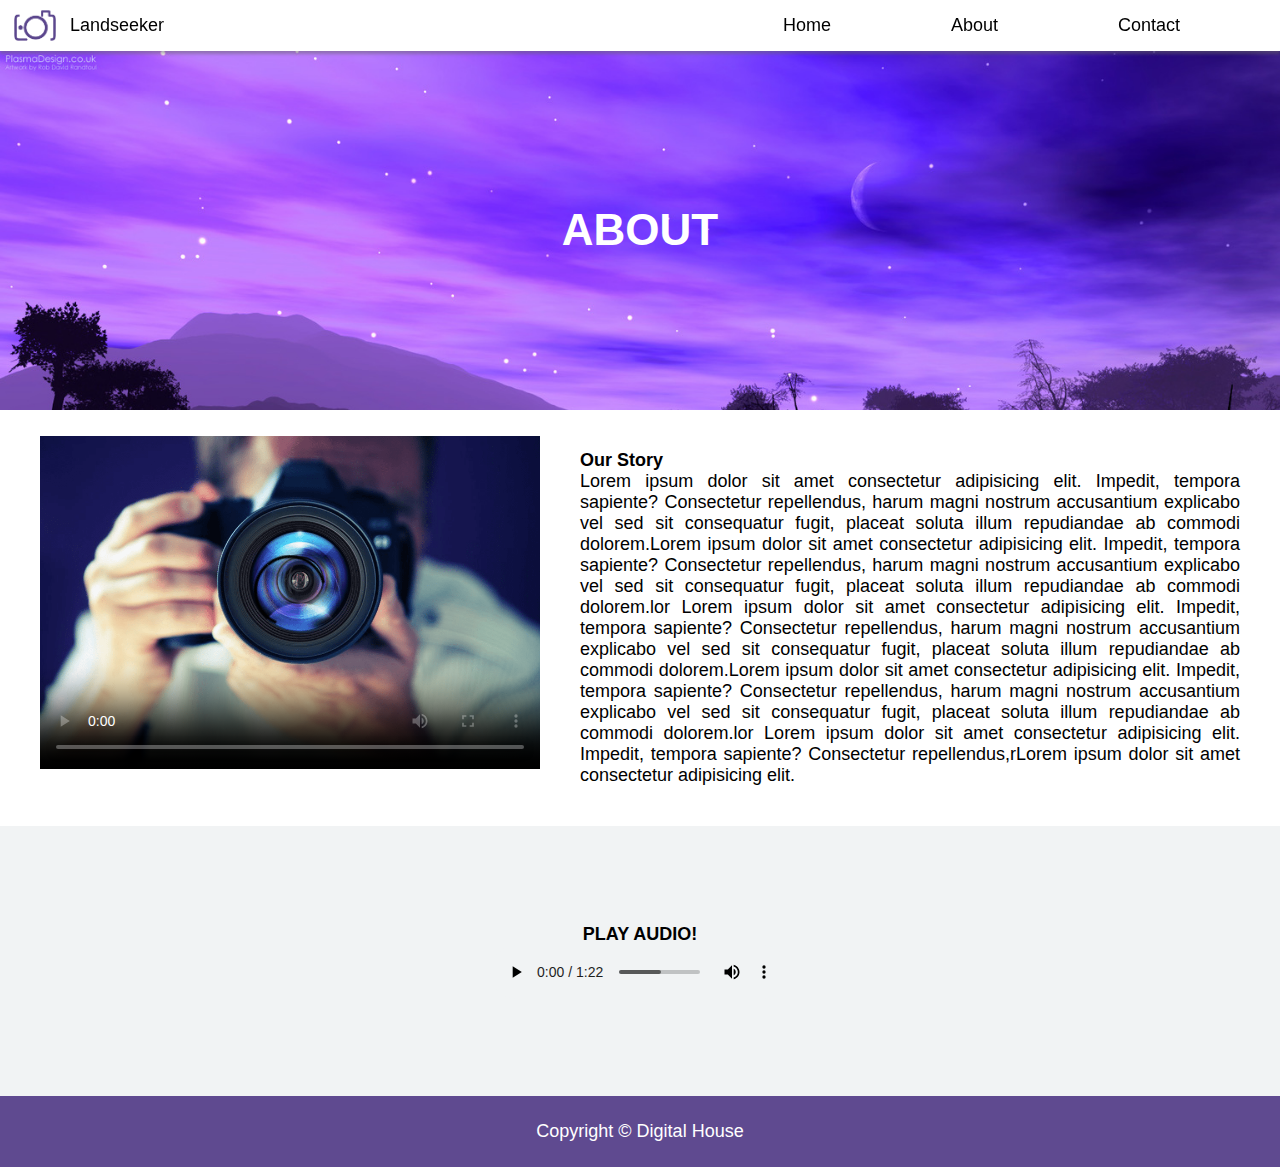
==== about.html @ 81029e67 "aboutpage" ====
<!DOCTYPE html>
<html lang="en">
<head>
    <meta charset="UTF-8">
    <meta name="viewport" content="width=device-width, initial-scale=1.0">
    <meta http-equiv="X-UA-Compatible" content="ie=edge">
    <link rel="stylesheet" href="style.css">
    <title>About</title>
</head>
<body>
        <nav>
            <div class='logo-container'>
                <img class="logo-navbar" src="./img/logo.png" alt="logo">
                <p>Landseeker</p>
            </div>
            <ul class='nav-menu'>
                <li><a href='./index.html'>Home</a></li>
                <li><a href='./about.html'>About</a></li>
                <li><a href='#'>Contact</a></li>
            </ul>
        </nav>

     <section class="title-banner">
        <h1>About</h1>
     </section>   

     <section class='our-story'>
         
        <video width="500" controls  poster="./img/img/about-guy.png">
            <source src="./video/dimitri.mp4.mp4" type="video/mp4">
            <p>seu navegador nao pega mp4</p>
        </video>

        <div class='text'>
            <h2>Our Story</h2>
            <p>Lorem ipsum dolor sit amet consectetur adipisicing elit. Impedit, tempora sapiente? Consectetur repellendus, harum magni nostrum accusantium explicabo vel sed sit consequatur fugit, placeat soluta illum repudiandae ab commodi dolorem.Lorem ipsum dolor sit amet consectetur adipisicing elit. Impedit, tempora sapiente? Consectetur repellendus, harum magni nostrum accusantium explicabo vel sed sit consequatur fugit, placeat soluta illum repudiandae ab commodi dolorem.lor
            Lorem ipsum dolor sit amet consectetur adipisicing elit. Impedit, tempora sapiente? Consectetur repellendus, harum magni nostrum accusantium explicabo vel sed sit consequatur fugit, placeat soluta illum repudiandae ab commodi dolorem.Lorem ipsum dolor sit amet consectetur adipisicing elit. Impedit, tempora sapiente? Consectetur repellendus, harum magni nostrum accusantium explicabo vel sed sit consequatur fugit, placeat soluta illum repudiandae ab commodi dolorem.lor
            Lorem ipsum dolor sit amet consectetur adipisicing elit. Impedit, tempora sapiente? Consectetur repellendus,rLorem ipsum dolor sit amet consectetur adipisicing elit. 
            </p>
        </div>

    </section>

    <section class="play-audio">
        <h3>Play Audio!</h3>
        <audio controls>
            <source src="./mp3/dimitri.mp3.mp3" type="audio/mp3">
            Seu navegador não suporta mp3
        </audio>
    </section>

    <footer>
        <p>Copyright © Digital House</p>
    </footer>
</body>
</html>
---- style.css ----
/* nav ul> li -> pegaria apenas os primeiros filhos li da ul. nao os netos. rs */
/* background-attachment: scroll;  */

*{
    box-sizing: border-box;
    font-family: sans-serif;
    margin: 0;
    padding: 0;
    font-size: 18px;
}
a {
    text-decoration: none;
    color:black;
}

nav{
    display: flex;
    position: fixed;
    justify-content: space-between;
    top:0;
    width: 100%;
    box-shadow: 0px 3px 3px rgba(102, 101, 101, 0.486);
    z-index: 9999;
    background-color: white;
    font-size: 18px;
}

.nav-menu{
    display: flex;
    list-style: none;
    justify-content: space-between;
    margin-right: 40px;
    align-items: center;
}
.nav-menu li {
    margin: 0 60px;
}

.logo-container{
    display: flex;
    align-items: center;
    margin-right: 50px;
}

.logo-navbar {
    width: 70px;
    height: 40x;
}

.title-container{
    background-image: url(./img/banner.jpg);
    background-repeat: no-repeat;
    background-size: cover;
    background-attachment: fixed;
    height: 100vh;
    display: flex;
    flex-direction: column;
    justify-content: flex-end;
    align-items: center;
    color: white;
}

.maiusculo{
    text-transform: uppercase;
}

.title-container div {
    display: flex;
    flex-direction: column;
    justify-content: space-around;
    align-items: center;
    margin-bottom: 110px;
}
.title-container h1{
    font-size: 16px;
    font-weight: lighter;
}

.title-container p {
    font-size: 30px;
    font-weight: bold;
    margin: 20px 0;
}

.btn-check {
    background-color: white;
    color: black;
    border-radius: 30px;
    padding: 15px 40px;
    text-decoration: none;
}

.destinations {
    display: flex;
    flex-wrap: wrap;
    justify-content: space-around;
    margin: 40px;
}
.destination{
    width:350px;
    height: 250px;
    margin: 30px;
}
.destination img{
    width: 350px;
    height: 250px;
}

.destination a {
    position: relative;
    top: -55px;
    left: 119px;
    background-color:white;
    padding: 10px 25px;
}
.btn-check:hover, .destination a:hover{
    background-color: #5F4A90;
    color: white;
}

footer{
    background-color:#5F4A90;
    text-align:center;
    padding: 25px;
    color:white;
}


/* about */

.title-banner {
    background: url('./img/img/about-banner.jpg');
    background-size: cover;
    height: 40vh;
    margin-top: 50px;
    display:flex;
    justify-content: center;
    align-items: center;
}

.title-banner h1 {
    color:white;
    text-transform: uppercase;
    font-size: 44px;
}

.our-story{
    display: flex;
    align-items: center;
    justify-content: space-around;
    margin: 10px 40px;
    text-align: justify;
}

.text {
    font-size: 18px;
    margin: 30px 0 0 40px;
}

.play-audio{
    margin-top: 40px;
    display: flex;
    justify-content: center;
    flex-direction: column;
    align-items: center;
    text-transform: uppercase;
    font-size: 1.2em;
    background-color: #F1F3F4;
    width: 100%;
    height: 30vh;
}
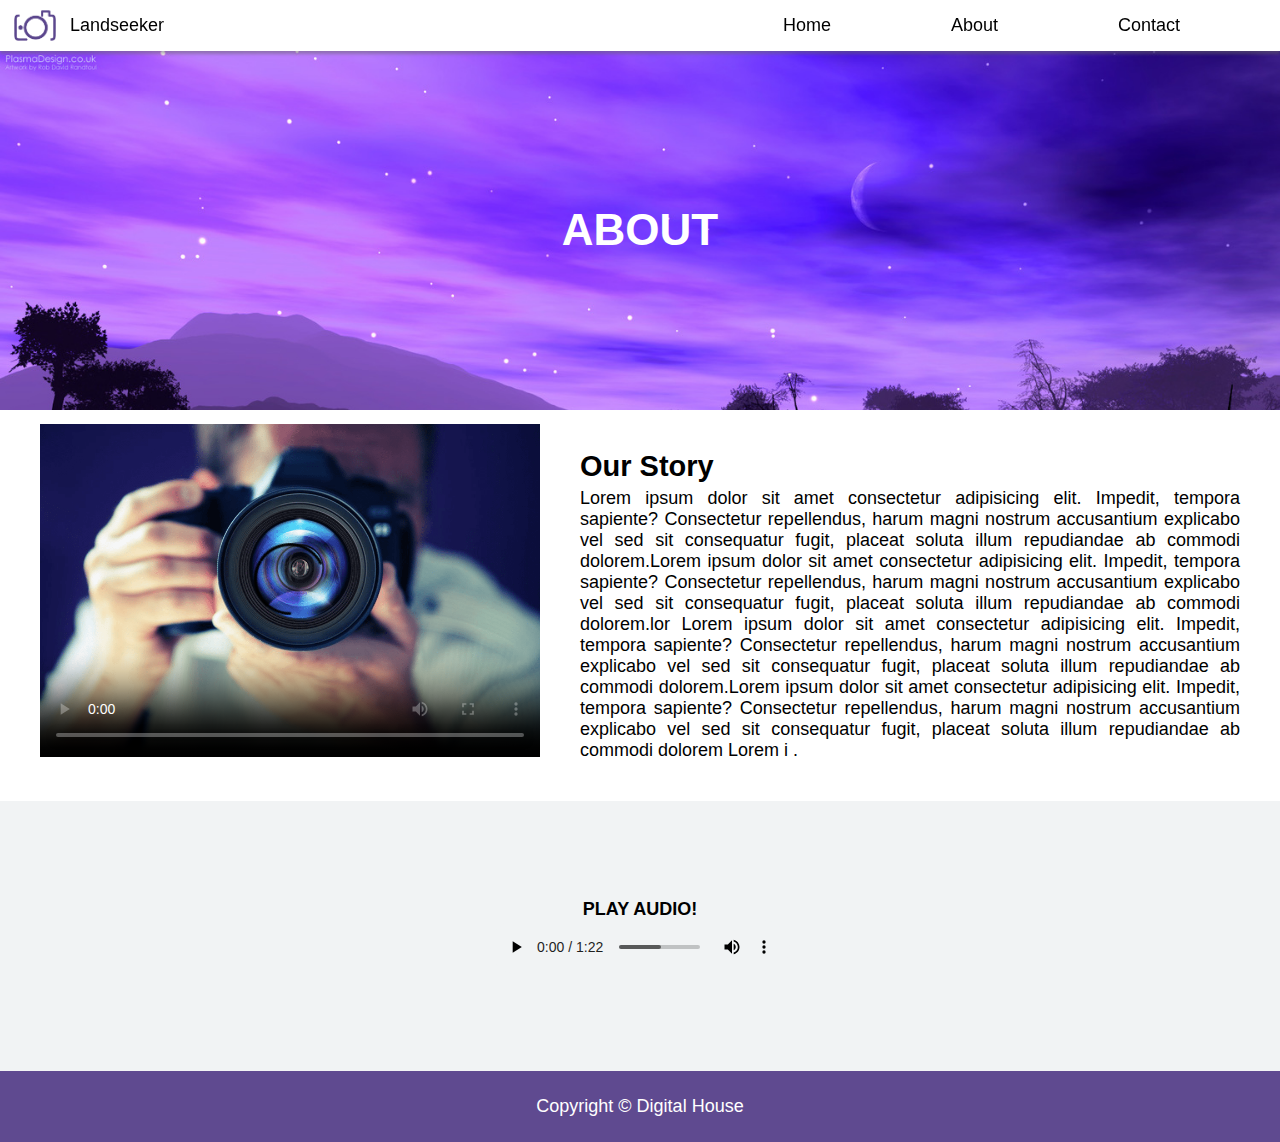
==== commit d5cd6336: "aligning our story" ====
--- a/about.html
+++ b/about.html
@@ -34,8 +34,8 @@
         <div class='text'>
             <h2>Our Story</h2>
             <p>Lorem ipsum dolor sit amet consectetur adipisicing elit. Impedit, tempora sapiente? Consectetur repellendus, harum magni nostrum accusantium explicabo vel sed sit consequatur fugit, placeat soluta illum repudiandae ab commodi dolorem.Lorem ipsum dolor sit amet consectetur adipisicing elit. Impedit, tempora sapiente? Consectetur repellendus, harum magni nostrum accusantium explicabo vel sed sit consequatur fugit, placeat soluta illum repudiandae ab commodi dolorem.lor
-            Lorem ipsum dolor sit amet consectetur adipisicing elit. Impedit, tempora sapiente? Consectetur repellendus, harum magni nostrum accusantium explicabo vel sed sit consequatur fugit, placeat soluta illum repudiandae ab commodi dolorem.Lorem ipsum dolor sit amet consectetur adipisicing elit. Impedit, tempora sapiente? Consectetur repellendus, harum magni nostrum accusantium explicabo vel sed sit consequatur fugit, placeat soluta illum repudiandae ab commodi dolorem.lor
-            Lorem ipsum dolor sit amet consectetur adipisicing elit. Impedit, tempora sapiente? Consectetur repellendus,rLorem ipsum dolor sit amet consectetur adipisicing elit. 
+            Lorem ipsum dolor sit amet consectetur adipisicing elit. Impedit, tempora sapiente? Consectetur repellendus, harum magni nostrum accusantium explicabo vel sed sit consequatur fugit, placeat soluta illum repudiandae ab commodi dolorem.Lorem ipsum dolor sit amet consectetur adipisicing elit. Impedit, tempora sapiente? Consectetur repellendus, harum magni nostrum accusantium explicabo vel sed sit consequatur fugit, placeat soluta illum repudiandae ab commodi dolorem
+            Lorem i . 
             </p>
         </div>
 
--- a/style.css
+++ b/style.css
@@ -158,6 +158,11 @@
     margin: 30px 0 0 40px;
 }
 
+.text h2 {
+    font-size: 29px;
+    margin-bottom: 5px;
+}
+
 .play-audio{
     margin-top: 40px;
     display: flex;
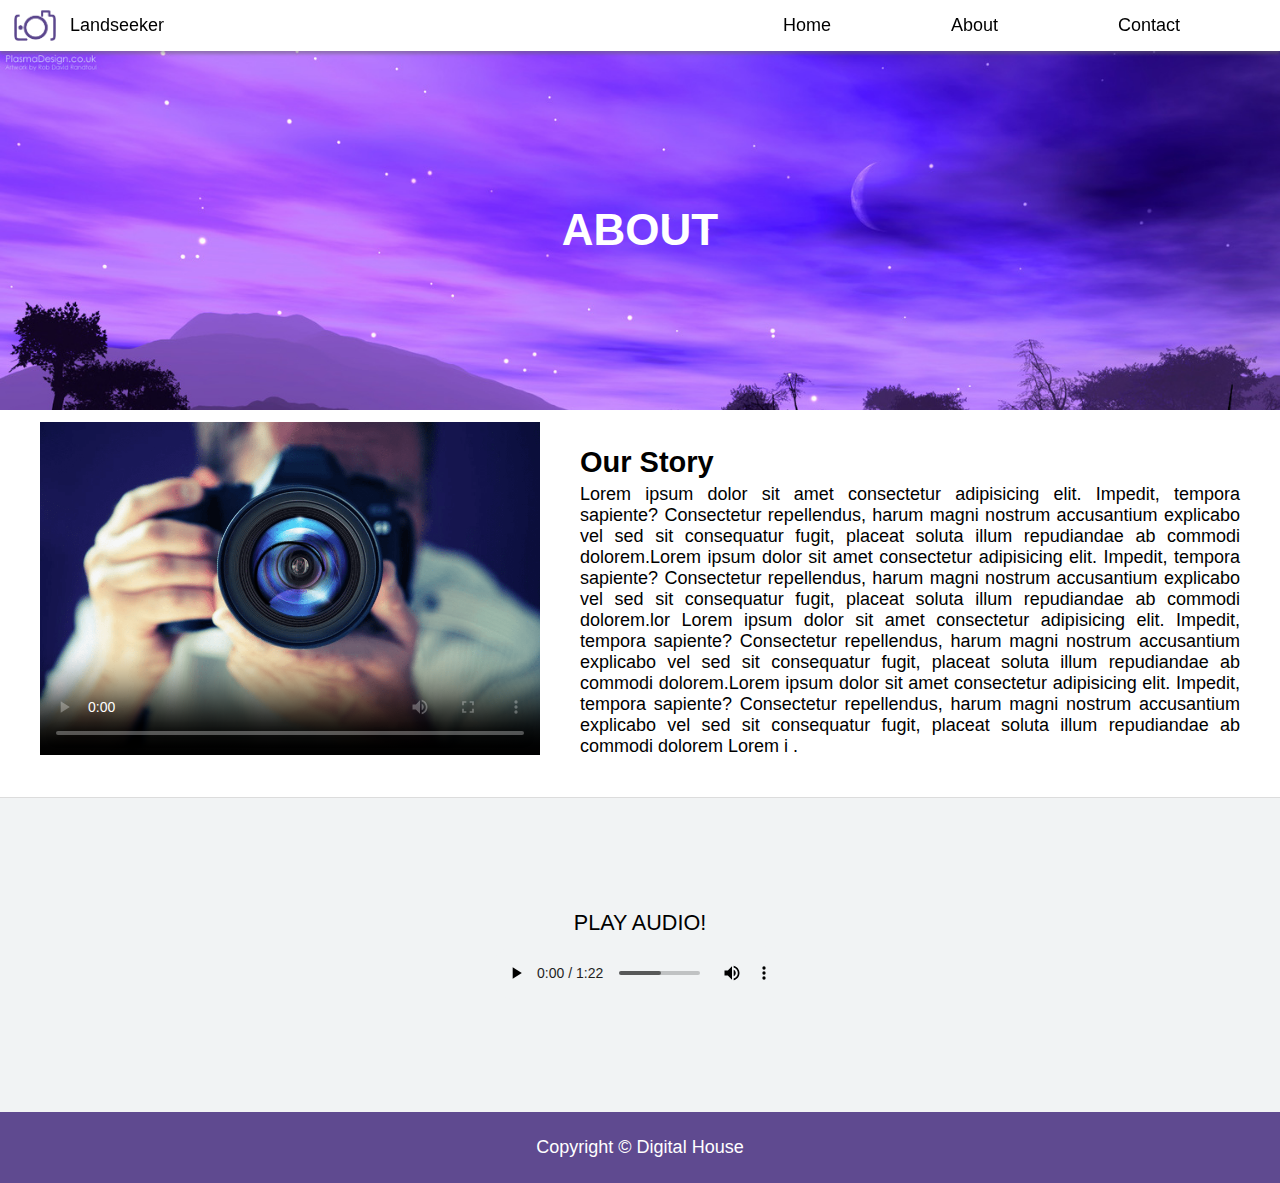
==== commit 1c960eef: "creating contact page" ====
--- a/about.html
+++ b/about.html
@@ -16,7 +16,7 @@
             <ul class='nav-menu'>
                 <li><a href='./index.html'>Home</a></li>
                 <li><a href='./about.html'>About</a></li>
-                <li><a href='#'>Contact</a></li>
+                <li><a href='./contact.html'>Contact</a></li>
             </ul>
         </nav>
 
@@ -42,7 +42,7 @@
     </section>
 
     <section class="play-audio">
-        <h3>Play Audio!</h3>
+        <h5>Play Audio!</h5>
         <audio controls>
             <source src="./mp3/dimitri.mp3.mp3" type="audio/mp3">
             Seu navegador não suporta mp3
--- a/style.css
+++ b/style.css
@@ -155,7 +155,7 @@
 
 .text {
     font-size: 18px;
-    margin: 30px 0 0 40px;
+    margin: 26px 0 0 40px;
 }
 
 .text h2 {
@@ -164,14 +164,20 @@
 }
 
 .play-audio{
+    border-top: #dcdcdc solid 1px;
     margin-top: 40px;
     display: flex;
     justify-content: center;
     flex-direction: column;
     align-items: center;
+    background-color: #F1F3F4;
+    width: 100%;
+    height: 35vh;
+}
+
+.play-audio h5 {
+    margin-bottom: 10px;
     text-transform: uppercase;
     font-size: 1.2em;
-    background-color: #F1F3F4;
-    width: 100%;
-    height: 30vh;
+    font-weight: lighter;
 }
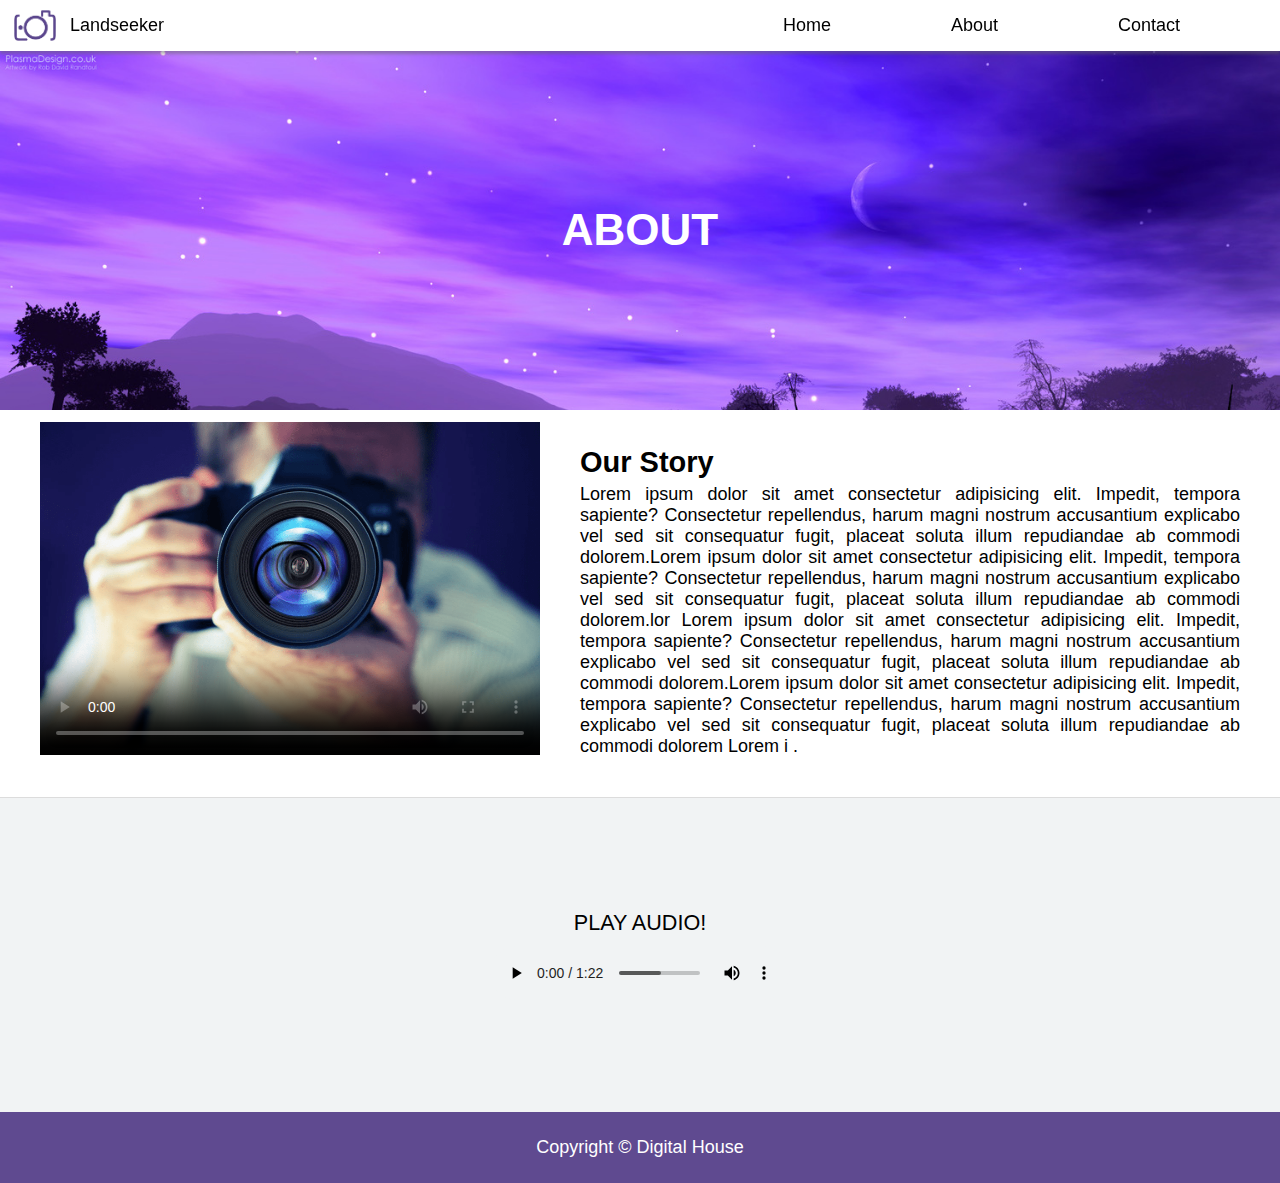
==== commit 8399586e: "adjusts" ====
--- a/about.html
+++ b/about.html
@@ -8,6 +8,8 @@
     <title>About</title>
 </head>
 <body>
+
+    <header>
         <nav>
             <div class='logo-container'>
                 <img class="logo-navbar" src="./img/logo.png" alt="logo">
@@ -19,18 +21,17 @@
                 <li><a href='./contact.html'>Contact</a></li>
             </ul>
         </nav>
+    </header>
 
      <section class="title-banner">
         <h1>About</h1>
      </section>   
 
-     <section class='our-story'>
-         
+    <main class='our-story'>
         <video width="500" controls  poster="./img/img/about-guy.png">
             <source src="./video/dimitri.mp4.mp4" type="video/mp4">
             <p>seu navegador nao pega mp4</p>
         </video>
-
         <div class='text'>
             <h2>Our Story</h2>
             <p>Lorem ipsum dolor sit amet consectetur adipisicing elit. Impedit, tempora sapiente? Consectetur repellendus, harum magni nostrum accusantium explicabo vel sed sit consequatur fugit, placeat soluta illum repudiandae ab commodi dolorem.Lorem ipsum dolor sit amet consectetur adipisicing elit. Impedit, tempora sapiente? Consectetur repellendus, harum magni nostrum accusantium explicabo vel sed sit consequatur fugit, placeat soluta illum repudiandae ab commodi dolorem.lor
@@ -38,8 +39,7 @@
             Lorem i . 
             </p>
         </div>
-
-    </section>
+    </main>
 
     <section class="play-audio">
         <h5>Play Audio!</h5>
--- a/style.css
+++ b/style.css
@@ -97,11 +97,13 @@
     justify-content: space-around;
     margin: 40px;
 }
+
 .destination{
     width:350px;
     height: 250px;
     margin: 30px;
 }
+
 .destination img{
     width: 350px;
     height: 250px;
@@ -110,9 +112,10 @@
 .destination a {
     position: relative;
     top: -55px;
-    left: 119px;
+    left: 105px;
     background-color:white;
     padding: 10px 25px;
+  
 }
 .btn-check:hover, .destination a:hover{
     background-color: #5F4A90;
@@ -181,3 +184,73 @@
     font-size: 1.2em;
     font-weight: lighter;
 }
+
+
+
+.conteudo-pricipal {
+    margin: 10px 40px;
+}
+
+/* contact */
+
+.section-banner-contact{
+    margin-top: 55px;
+    background: url('./img/img/bg.jpg');
+    background-size: cover;
+    height: 100vh;
+    display: flex;
+    align-items: center;
+}
+
+.form {
+    display: flex;
+    flex-direction: column;
+    margin: 0 auto;
+    width: 550px;
+    border: 1px solid black;
+    border-radius: 10px;
+    padding: 1.8em 2.3em 0 2.3em;
+    background-color: rgba(255, 255, 255, 0.822);
+}
+
+.form h1{
+    text-align:center;
+    font-size: 38px;
+    margin-bottom: 25px;
+}
+
+.form input, .form textarea{
+    border: 1px solid #5F4A90;
+    border-radius: 30px;
+    padding: .3em 1em;
+    margin-bottom: 10px;
+}
+
+input:focus, textarea:focus{
+    outline: none;
+}
+
+.form textarea{
+    margin-bottom: 30px;
+}
+.form label{
+    margin-left: 10px;
+}
+
+.form .send-box{
+    display: flex;
+    justify-content: space-between;
+    align-items: center;
+    margin: 0 10px 10px 10px;
+}
+
+.form .send-box button {
+    background-color: #5F4A90;
+    color: white;
+    font-size: 25px;
+    border-radius: 30px;
+    padding: 5px 55px;
+    text-decoration: none;
+    border: none;
+}
+
